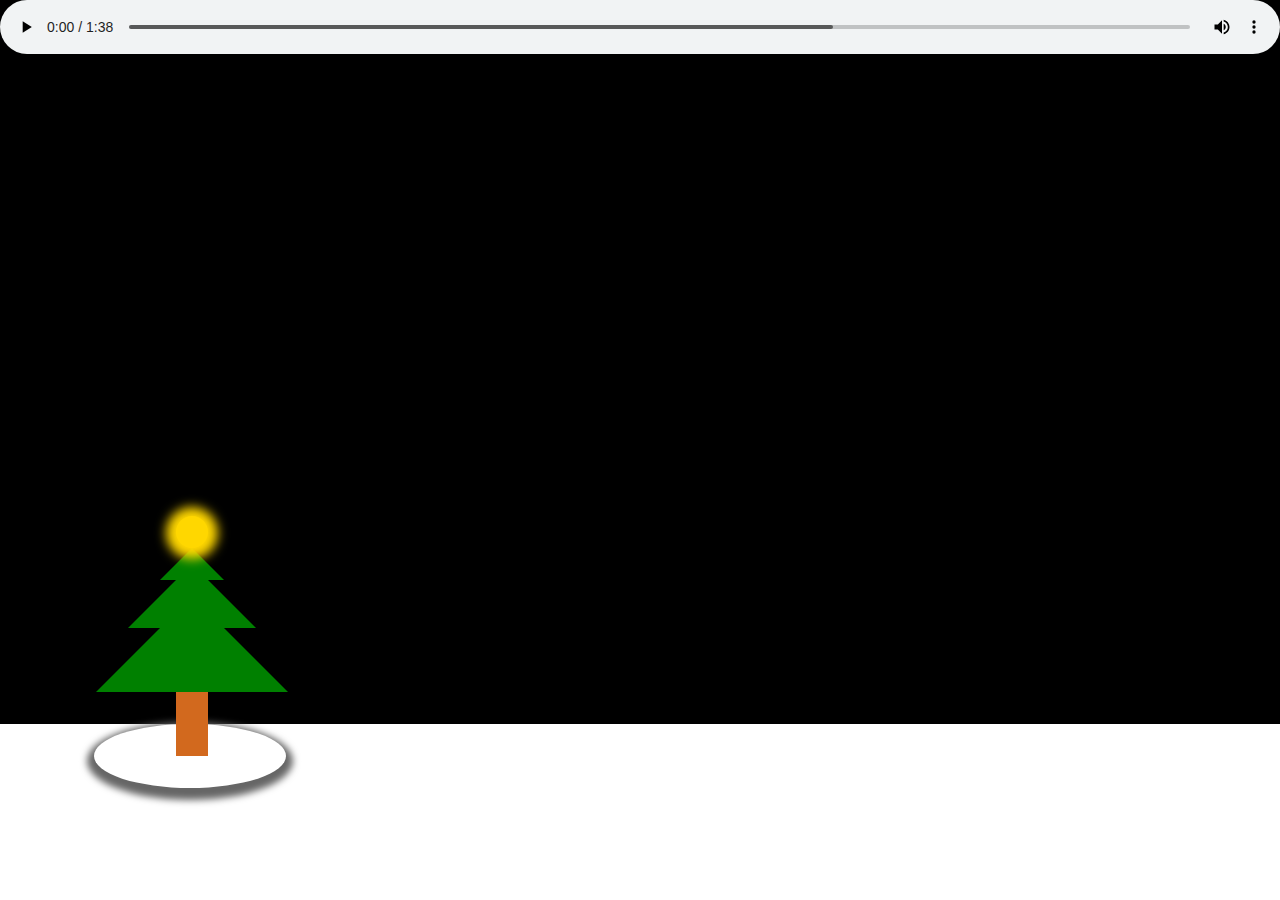
==== index.html @ 42d387f6 "圣诞树目录修改" ====
<!DOCTYPE html>
<html lang="en">

<head>
    <meta charset="UTF-8">
    <meta name='viewport'
        content='width=device-width, initial-scale=1.0,maximum-scale=1,minimum-scale=1,user-scalable=no'>
    <style>
        body {
            /* height: 100%; */
            background-color: black;
        }

        * {
            margin: 0;
            padding: 0;
            box-sizing: border-box;
        }

        .tree {
            /* display: flex; */
            width: 20rem;
            margin: 0 auto;
            position: absolute;
            z-index: 10001;
            bottom: 9rem;
            left: 2rem;
        }

        .tree_title {
            /* display: flex; */
            position: absolute;
            bottom: 11rem;
            left: 8rem;
            height: 0;
            width: 0;
            /* background-color: green; */
            border-left: 2rem solid transparent;
            border-right: 2rem solid transparent;
            border-top: 2rem solid transparent;
            border-bottom: 2rem solid green;
            margin: 0 auto;
        }

        .tree_contre {
            position: absolute;
            left: 6rem;
            height: 0;
            width: 0;
            /* background-color: green; */
            border-left: 4rem solid transparent;
            border-right: 4rem solid transparent;
            border-top: 4rem solid transparent;
            border-bottom: 4rem solid green;
            margin: 0 auto;
        }

        .tree_below {
            height: 0;
            width: 0;
            /* background-color: green; */
            border-left: 6rem solid transparent;
            border-right: 6rem solid transparent;
            border-top: 6rem solid transparent;
            border-bottom: 6rem solid green;
            margin: 0 auto;
        }

        .tree_bole {
            height: 4rem;
            width: 2rem;
            background-color: chocolate;
            margin: 0 auto;
        }

        .snow-container {
            position: fixed;
            top: 0;
            left: 0;
            width: 100%;
            height: 100%;
            pointer-events: none;
            z-index: 100001;
        }

        .snow_field {
            position: absolute;
            bottom: 0rem;
            width: 100%;
            height: 11rem;
            background-color: #fff;

        }

        audio {
            width: 100%;
        }

        .shadown {
            position: relative;
            top: 0rem;
            left: 5.899rem;
            height: 4rem;
            width: 12rem;
            border-radius: 50%;
            /* background:#666666; */
            box-shadow: 0px 5px 7px 7px #666666
        }

        .buld {
            position: relative;
            left: 9rem;
            top: 3rem;
            height: 2rem;
            width: 2rem;
            background-color: gold;
            border-radius: 50%;
            box-shadow: 0px 1px 11px 10px gold;
            z-index: 100000
        }
    </style>
    <title>圣诞树demo</title>
</head>

<body>
    <!-- 雪花 -->
    <div class="snow-container"></div>
    <div class="box">

        <!-- 圣诞树 -->
        <div class="tree">
            <!-- 灯泡 -->
            <div class="buld" id="box"></div>
            <!-- 树 -->
            <div class="tree_title"></div>
            <div class="tree_contre"></div>
            <div class="tree_below"></div>
            <div class="tree_bole"></div>
        </div>
        <!-- 雪地 -->
        <div class="snow_field">
            <!-- 阴影 -->
            <div class="shadown">
            </div>
        </div>
    </div>

    <audio autoplay controls loop src="./刺激战场圣诞大厅BGM.mp3"></audio>
    <!-- <iframe src="./刺激战场圣诞大厅BGM.mp3" allow="autoplay" ></iframe> -->
</body>
<script src="jquery.js"></script>
<!-- 飘雪等效 -->
<script src="http://www.lmlblog.com/winter/templets/xq/js/snowy.js"></script>
<script src="http://www.lmlblog.com/blog/12/js/Snow.js"></script>
<script>
    // 灯光颜色
    var arr = ['gold', '#36dbf1', 'rgb(251, 19, 135)', 'rgb(136, 255, 0)']
    // 灯光外圈炫光
    var arr2 = ['0px 1px 11px 10px gold', '0px 1px 11px 10px #36dbf1', '0px 1px 11px 10px rgb(251, 19, 135)', '0px 1px 11px 10px rgb(136, 255, 0)']
    // 获取灯泡
    var box = document.getElementById('box')

    // 清除定时器  （不知有没有效）
    window.clearInterval(timer)

    var timer = setInterval(function () {
        for (var i = 0; i < arr.length; i++) {
            for (var j = 0; j < arr2.length; j++) {
                (function (e) {
                    setTimeout(function () {
                        box.style.backgroundColor = arr[e]
                        box.style.boxShadow = arr2[e]
                    }, 1500 * e)
                })(i)
            }


        }
    }, 3000)

    // setInterval(function () {
    //     for (var i = 0; i <= arr.length; i++) {
    //         (function (e) {


    //             box.style.backgroundColor = arr[e]

    //         })(i)
    //     }
    // }, 1500)


</script>

</html>
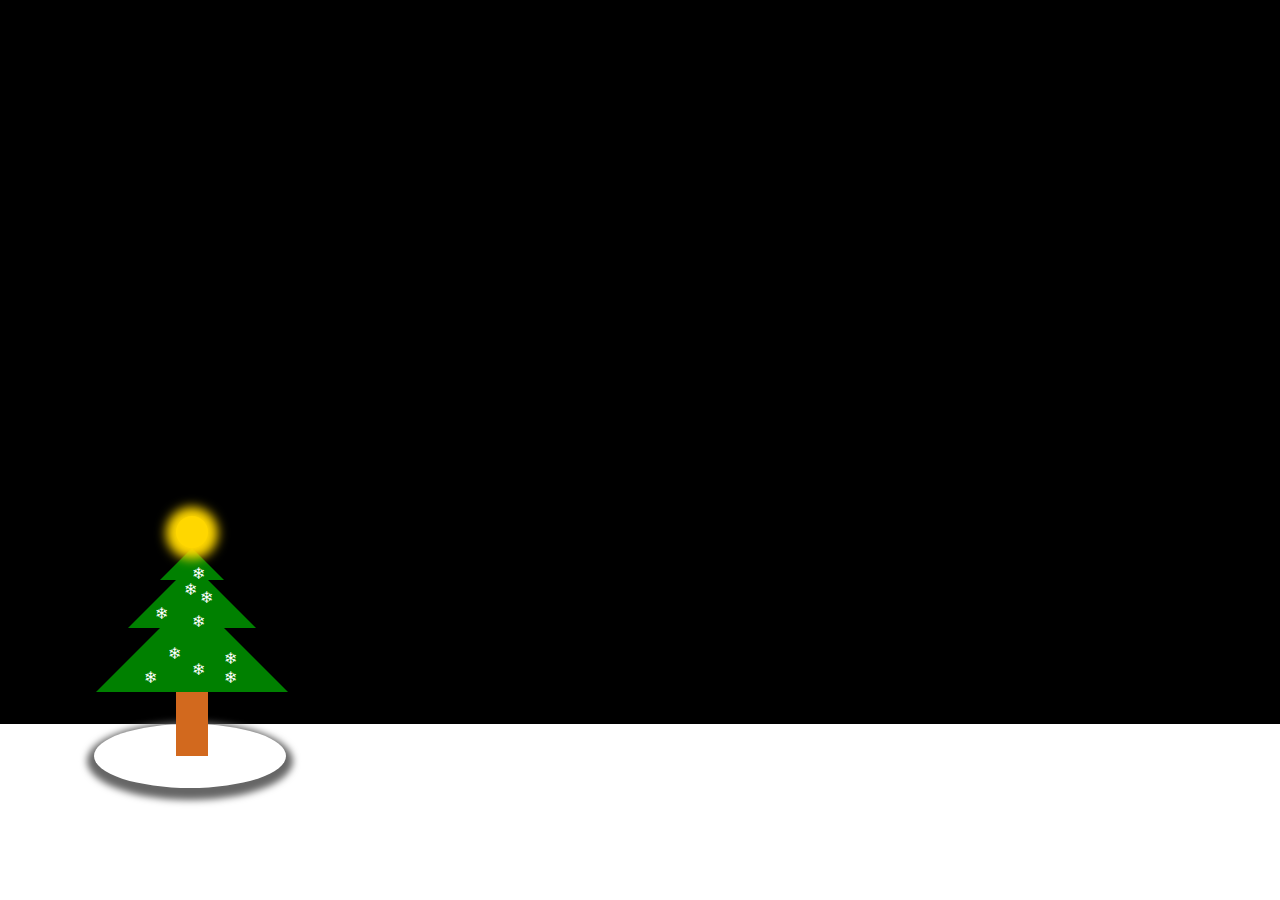
==== commit a4f3c158: "youhua" ====
--- a/index.html
+++ b/index.html
@@ -2,13 +2,18 @@
 <html lang="en">
 
 <head>
+    <meta http-equiv="Content-Security-Policy" content="upgrade-insecure-requests">
     <meta charset="UTF-8">
+    <link rel="stylesheet" href="./asste/font_2616044_hnigy7pvrtq/iconfont.css">
     <meta name='viewport'
         content='width=device-width, initial-scale=1.0,maximum-scale=1,minimum-scale=1,user-scalable=no'>
+
     <style>
         body {
             /* height: 100%; */
             background-color: black;
+            overflow: hidden;
+            height: 100%;
         }
 
         * {
@@ -39,6 +44,7 @@
             border-right: 2rem solid transparent;
             border-top: 2rem solid transparent;
             border-bottom: 2rem solid green;
+            /* box-shadow: 0px 5px 7px 7px #fff; */
             margin: 0 auto;
         }
 
@@ -86,6 +92,7 @@
         .snow_field {
             position: absolute;
             bottom: 0rem;
+            left: 0;
             width: 100%;
             height: 11rem;
             background-color: #fff;
@@ -118,17 +125,102 @@
             box-shadow: 0px 1px 11px 10px gold;
             z-index: 100000
         }
+
+        video {
+            width: 7rem;
+            /* height: 6rem; */
+        }
+
+        .snow {
+            height: 0.5rem;
+            width: 0.5rem;
+            /* background-color: #fff; */
+            /* border-radius: 50%; */
+            color: #ffff;
+            z-index: 100002
+        }
+
+        .snow2 {
+            position: relative;
+            left: 10rem;
+            top: 10.5rem;
+        }
+
+        .snow3 {
+            position: relative;
+            left: 9.5rem;
+            top: 11rem;
+        }
+
+        .snow4 {
+            position: relative;
+            left: 10.5rem;
+            top: 11rem;
+        }
+
+        .snow5 {
+            position: relative;
+            left: 7.7rem;
+            top: 11.5rem;
+        }
+
+        .snow1 {
+            position: relative;
+            left: 10rem;
+            top: 14rem;
+        }
+
+        .snow6 {
+            position: relative;
+            left: 12rem;
+            top: 15rem;
+        }
+
+        .snow7 {
+            position: relative;
+            left: 10rem;
+            top: 14rem;
+        }
+
+        .snow8 {
+            position: relative;
+            left: 12rem;
+            top: 12.8rem;
+        }
+
+        .snow9 {
+            position: relative;
+            left: 8.5rem;
+            top: 12rem;
+        }
+
+        .snow10 {
+            position: relative;
+            left: 7rem;
+            top: 13rem;
+        }
     </style>
-    <title>圣诞树demo</title>
+    <title>丝莹妹圣诞快乐</title>
 </head>
 
 <body>
     <!-- 雪花 -->
-    <div class="snow-container"></div>
+    <!-- <div class="snow_a"></div> -->
+
     <div class="box">
 
         <!-- 圣诞树 -->
         <div class="tree">
+            <div class="snow snow1">❄</div>
+            <div class="snow snow2">❄</div>
+            <div class="snow snow3">❄</div>
+            <div class="snow snow4">❄</div>
+            <div class="snow snow5">❄</div>
+            <div class="snow snow6">❄</div>
+            <div class="snow snow7">❄</div>
+            <div class="snow snow8">❄</div>
+            <div class="snow snow9">❄</div>
+            <div class="snow snow10">❄</div>
             <!-- 灯泡 -->
             <div class="buld" id="box"></div>
             <!-- 树 -->
@@ -143,20 +235,19 @@
             <div class="shadown">
             </div>
         </div>
+        <span class="iconfont icon-xingxing"></span>
     </div>
 
-    <audio autoplay controls loop src="./刺激战场圣诞大厅BGM.mp3"></audio>
-    <!-- <iframe src="./刺激战场圣诞大厅BGM.mp3" allow="autoplay" ></iframe> -->
+
+
 </body>
-<script src="jquery.js"></script>
-<!-- 飘雪等效 -->
-<script src="http://www.lmlblog.com/winter/templets/xq/js/snowy.js"></script>
-<script src="http://www.lmlblog.com/blog/12/js/Snow.js"></script>
+
+<script src="./js/jquery.js"></script>
 <script>
     // 灯光颜色
-    var arr = ['gold', '#36dbf1', 'rgb(251, 19, 135)', 'rgb(136, 255, 0)']
+    var arr = ['#36dbf1', 'rgb(251, 19, 135)', 'rgb(136, 255, 0)', 'gold']
     // 灯光外圈炫光
-    var arr2 = ['0px 1px 11px 10px gold', '0px 1px 11px 10px #36dbf1', '0px 1px 11px 10px rgb(251, 19, 135)', '0px 1px 11px 10px rgb(136, 255, 0)']
+    var arr2 = ['0px 1px 11px 10px #36dbf1', '0px 1px 11px 10px rgb(251, 19, 135)', '0px 1px 11px 10px rgb(136, 255, 0)', '0px 1px 11px 10px gold']
     // 获取灯泡
     var box = document.getElementById('box')
 
@@ -176,8 +267,42 @@
 
 
         }
-    }, 3000)
-
+    }, 6000)
+    var minsize = 5,
+        maxsize = 50,
+        time1 = 100,
+        snowColor = "#fff";
+    var snow = $("<div></div>").css({
+        "position": "absolute",
+        "top": "-50px",
+        'z-index': '10005',
+    }).html("❄");
+    $(function () {
+        var documentWidth = $(document).width();
+        var documentHeight = $(document).height();
+        setInterval(function () {
+            var startPositionLeft = Math.random() * documentWidth;//起始X位置
+            var startOpacity = 0.7 + Math.random() * 0.3;//起始透明度
+            var endPositionLeft = Math.random() * documentWidth;//终止x位置
+            var endPositionTop = documentHeight;//终止y位置
+            var fallSpeed = 4000 + Math.random() * 3000;//下降速度
+            var snowSize = minsize + Math.random() * maxsize;//雪花随机尺寸
+            snow.clone().appendTo("body").css({
+                "left": startPositionLeft,
+                "font-size": snowSize,
+                "opacity": startOpacity,
+                "color": snowColor
+
+            }).animate({
+                "top": endPositionTop,
+                "left": endPositionLeft,
+                "opacity": 0.5,
+            }, fallSpeed, function () {
+                $(this).remove();
+            });
+
+        }, time1);
+    })
     // setInterval(function () {
     //     for (var i = 0; i <= arr.length; i++) {
     //         (function (e) {
--- a/asste/font_2616044_hnigy7pvrtq/iconfont.css
+++ b/asste/font_2616044_hnigy7pvrtq/iconfont.css
@@ -0,0 +1,19 @@
+@font-face {
+  font-family: "iconfont"; /* Project id 2616044 */
+  src: url('./iconfont.woff2?t=1640424898263') format('woff2'),
+       url('./iconfont.woff?t=1640424898263') format('woff'),
+       url('./iconfont.ttf?t=1640424898263') format('truetype');
+}
+
+.iconfont {
+  font-family: "iconfont" !important;
+  font-size: 16px;
+  font-style: normal;
+  -webkit-font-smoothing: antialiased;
+  -moz-osx-font-smoothing: grayscale;
+}
+
+.icon-xingxing:before {
+  content: "\e870";
+}
+
